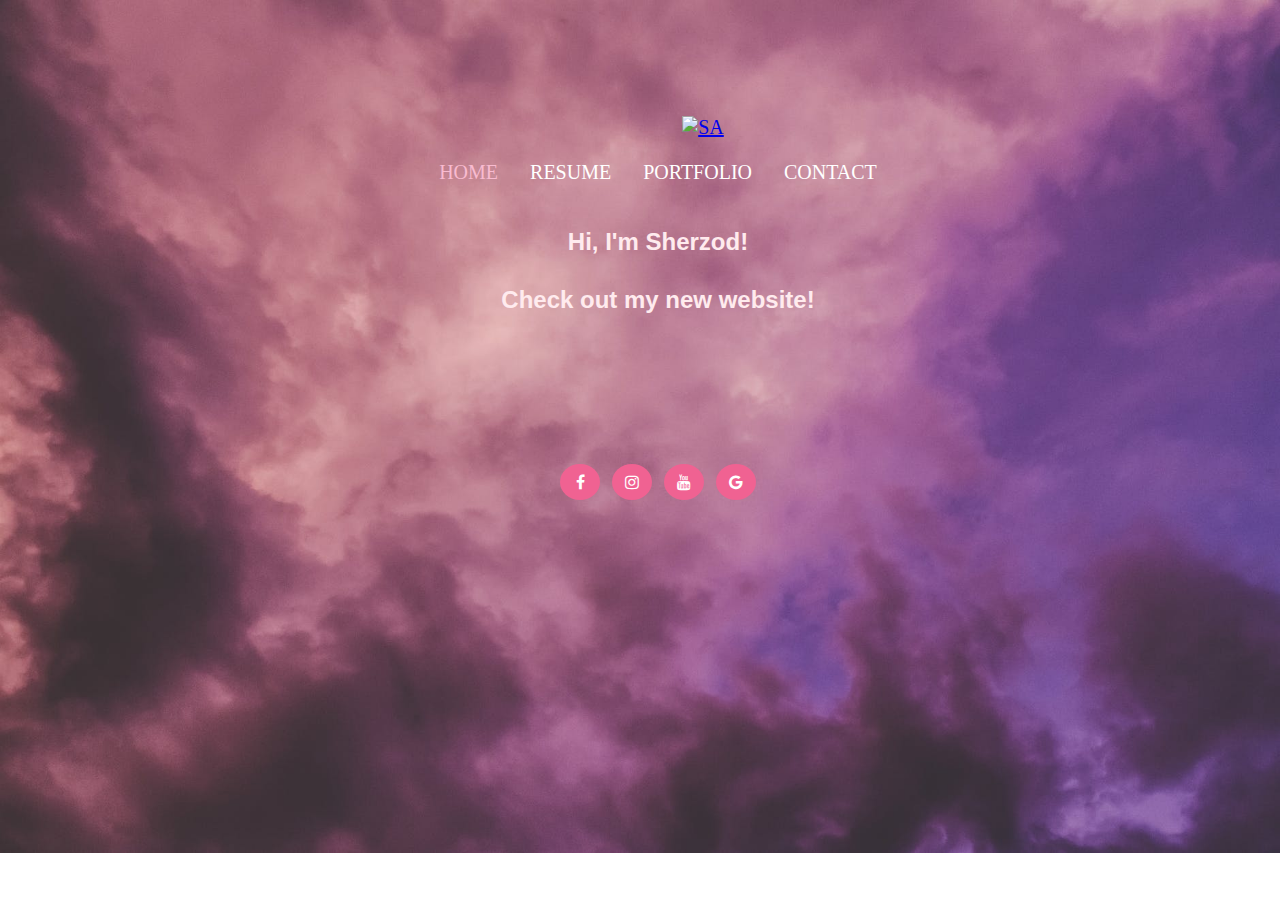
==== index.html @ ed2250bf "Add files via upload" ====
<!doctype html>
<html>
	<head>
		<title>Home</title>
		<link rel="stylesheet" type="text/css" href="style.css">
		<link rel="stylesheet" href="https://cdnjs.cloudflare.com/ajax/libs/font-awesome/4.7.0/css/font-awesome.min.css">
	</head>
	<body id="home">
		<div id="container" class="home-container">
			<header>
					<a href="./index.html"><img src="logo3.png" alt="SA" class="img-logo"></a>
					<nav>
					<ul>
						<li><a href="./index.html" class="active">Home</a></li>
						<li><a href="./resume.html">Resume</a></li>
						<li><a href="./portfolio.html">Portfolio</a></li>
						<li><a href="./contact.html">Contact</a></li>
					</ul>
					</nav>
			</header>
			<div id="content">
				<div id="col1">
					<div id="About">
						<h2>Hi, I'm Sherzod!</h2>
						<h2>Check out my new website!</h2>
					</div>
				</div>	
			</div>
			<footer class="home-footer">
				<a href="https://www.facebook.com/sherzod.abdussadykov" class="fa fa-facebook"></a>
				<a href="https://www.instagram.com/daydreamersher/" class="fa fa-instagram"></a>
				<a href="https://www.youtube.com/channel/UCgqqNO7muyym_eBImIQvhZw?view_as=subscriber" class="fa fa-youtube"></a>
				<a href="mailto:sabduss17@students.lcc.lt?subject=I Want to Hire You&body=Please send me your resume!" class="fa fa-google" ></a>
			</footer>
		</div>
	</body>
</html>
---- style.css ----
.home-container{
			width: 1100px;
			margin: 0 auto;
			padding: 100px 100px;
			text-align: center;
		}
		body {
			margin: o;
			background: url(pexels-photo-1040473.jpeg);
			background-repeat: no-repeat;
			background-size: 100%;
			width: 1100px;
		}
		header {
			width: 1100px;
		}
		#col1{
			width: 1100px;
		}
		#col1 h2 {
			font-family: Noto Sans, sans-serif;
			padding-top: 10px;
			color: #FFEBEE;
			text-align: center;
		}
		#col1 img {
			width: 260px;
			margin: 15px 10px;
		}
		}
		p {
			margin: 5px 10px;
		}
		.img-logo {
			padding-left: 90px;;
		}
		.img-logo2 {
			width: 500px;
		}
		footer {
			width: 1100px;
			
		}
		nav {
			display:flex;
			justify-content:center;
			align-items:center;
		}
		ul {
			list-style-type: none;
			margin: 0;
			padding: 0;
			overflow: hidden;
		}
		li {
			float: left;
		}
		a {
			display: block;
			padding: 8px;
			font-family: Comic Sans MS, Comic Sans, cursive;
			font-size: 20px;
			text-transform: uppercase;
		}
		li a {
			display: block;
			color: white;
			text-align: center;
			padding: 14px 16px;
			text-decoration: none;
		}
		li a:hover {
			color: #F8BBD0;
		}
		.active {
			color: #F8BBD0;
		}
		.resume-nav {
			float: left;
			padding-top: 20px;
			padding-left: 20px;
			text-align: center;
		}
		.img-logo2 {
			padding-right: 100px;
		}
		.resume-container {
			width: 1100px;
			position: fixed;
		}
		.fa {
			  padding: 10px;
			  font-size: 20px;
			  width: 20px;
			  text-align: center;
			  text-decoration: none;
			  margin: 10px 4px;
			  border-radius: 75%;
			  display: inline-block;
			}
		.fa:hover {
			background: #F06292;
			opacity: 0.7;
		}
		.fa-facebook {
			background: #F06292;
			color: white;
			
		}
		.fa-instagram {
			background: #F06292;
			color: white;
			
		}
		.fa-youtube {
			background: #F06292;
			color: white;
			
		}
		.fa-google {
			background: #F06292;
			color: white;
			
		}
		.home-footer {
			padding-top: 120px;
			padding-bottom: 0px;
		}
		.about {
			
		}
		.portrait {
			size: 360px;
		}
		#aboutme {
			width: 250px;
			display: inline-block;
			color: white;
			font-family: Arial, sans-serif;
			padding-left: 50px;
		}
		#aboutinfo {
			width: 400px;
			background-color: white;
			display: inline-block;
		}
		#aboutpic {
			height: 30px;
			max-width: 20px;
			display: inline-block;
			position: fixed;
		}
		#education {
			width: 250px;
			display: inline-block;
			color: white;
			font-family: Arial, sans-serif;
			padding-left: 50px;
		}
		#educationinfo {
			width: 700px;
			background-color: white;
			display: inline-block;
		}
		#educationpic {
			
		}
		#work {
			width: 250px;
			display: inline-block;
			color: white;
			font-family: Arial, sans-serif;
			padding-left: 50px;
		}
		#workinfo {
			width: 700px;
			background-color: white;
			display: inline-block;
		}
		#workpic {
			
		}
		#resume-footer {
			text-align: center;
		}
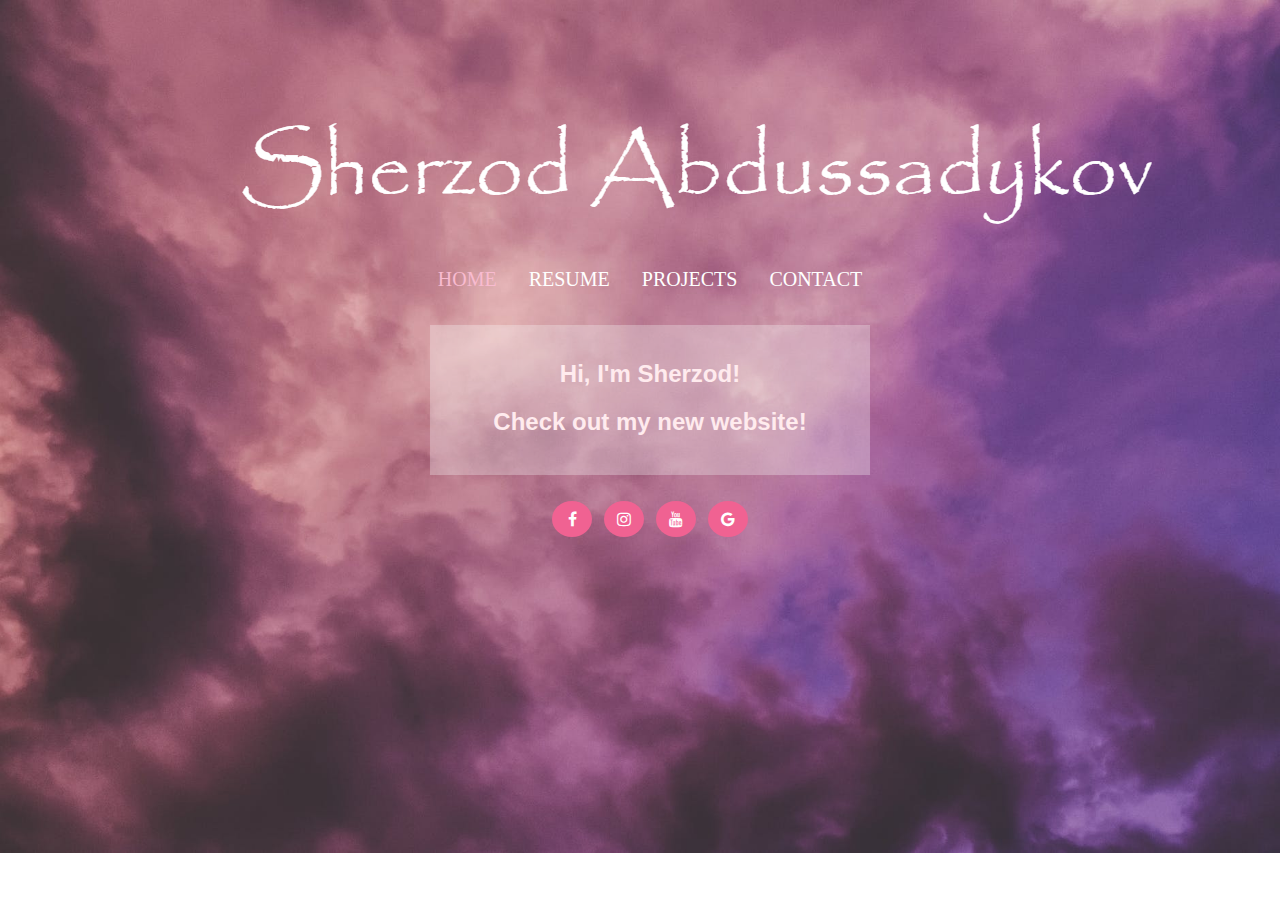
==== commit 7ce6a29e: "Add files via upload" ====
--- a/index.html
+++ b/index.html
@@ -13,20 +13,20 @@
 					<ul>
 						<li><a href="./index.html" class="active">Home</a></li>
 						<li><a href="./resume.html">Resume</a></li>
-						<li><a href="./portfolio.html">Portfolio</a></li>
+						<li><a href="./portfolio.html">Projects</a></li>
 						<li><a href="./contact.html">Contact</a></li>
 					</ul>
 					</nav>
 			</header>
-			<div id="content">
+			<div>
 				<div id="col1">
 					<div id="About">
-						<h2>Hi, I'm Sherzod!</h2>
+						<h2 id="firstheading">Hi, I'm Sherzod!</h2>
 						<h2>Check out my new website!</h2>
 					</div>
 				</div>	
 			</div>
-			<footer class="home-footer">
+			<footer>
 				<a href="https://www.facebook.com/sherzod.abdussadykov" class="fa fa-facebook"></a>
 				<a href="https://www.instagram.com/daydreamersher/" class="fa fa-instagram"></a>
 				<a href="https://www.youtube.com/channel/UCgqqNO7muyym_eBImIQvhZw?view_as=subscriber" class="fa fa-youtube"></a>
--- a/style.css
+++ b/style.css
@@ -4,29 +4,37 @@
 			padding: 100px 100px;
 			text-align: center;
 		}
+		#page-container{
+			width: 1100px;
+			margin: 0 auto;
+		}
 		body {
-			margin: o;
+			margin: 0;
 			background: url(pexels-photo-1040473.jpeg);
 			background-repeat: no-repeat;
 			background-size: 100%;
-			width: 1100px;
+			background-size: cover
 		}
 		header {
 			width: 1100px;
 		}
-		#col1{
-			width: 1100px;
+		#content {
+			background-color: rgba(250, 250, 250, 0.3);
+		}
+		#About {
+			background-color: rgba(250, 250, 250, 0.3);
+			width: 440px;
+			height: 150px;
+			margin-left: auto;
+			margin-right: auto;
 		}
 		#col1 h2 {
 			font-family: Noto Sans, sans-serif;
-			padding-top: 10px;
 			color: #FFEBEE;
 			text-align: center;
 		}
-		#col1 img {
-			width: 260px;
-			margin: 15px 10px;
-		}
+		#firstheading {
+			padding-top: 35px;
 		}
 		p {
 			margin: 5px 10px;
@@ -38,8 +46,25 @@
 			width: 500px;
 		}
 		footer {
-			width: 1100px;
-			
+			text-align: center;
+			left: 0;
+			bottom: 0;
+			right: 0;
+			padding: 1rem;
+		}
+		#introcontact {
+			background-color: rgba(136, 14, 79, 0.5);
+			width: 440px;
+			height: 50px;
+			margin-left: auto;
+			margin-right: auto;
+			font-family: Noto Sans, sans-serif;
+			color: #FFEBEE;
+			text-align: center;
+			padding-top: 10px;
+		}
+		#contactfooter {
+			padding-top: 270px;
 		}
 		nav {
 			display:flex;
@@ -54,6 +79,16 @@
 		}
 		li {
 			float: left;
+		}
+		#resumeul {
+			list-style-type: circle;
+			overflow: hidden;
+			float: none;
+			padding: 10px;
+		}
+		#resumelist {
+			float: none;
+			color: #880E4F;
 		}
 		a {
 			display: block;
@@ -80,13 +115,6 @@
 			padding-top: 20px;
 			padding-left: 20px;
 			text-align: center;
-		}
-		.img-logo2 {
-			padding-right: 100px;
-		}
-		.resume-container {
-			width: 1100px;
-			position: fixed;
 		}
 		.fa {
 			  padding: 10px;
@@ -122,64 +150,65 @@
 			color: white;
 			
 		}
-		.home-footer {
-			padding-top: 120px;
-			padding-bottom: 0px;
-		}
-		.about {
-			
-		}
 		.portrait {
 			size: 360px;
 		}
-		#aboutme {
-			width: 250px;
-			display: inline-block;
-			color: white;
+
+		#name {
+			width: 250px;
+			display: inline-block;
+			color: #880E4F;
 			font-family: Arial, sans-serif;
-			padding-left: 50px;
-		}
-		#aboutinfo {
-			width: 400px;
-			background-color: white;
-			display: inline-block;
+			padding-left: 20px;
+			text-align: right;
+		}
+		#info {
+			width: 550px;
+			background-color: rgba(250, 250, 250, 0.1);
+			display: inline-block;
+			color: #880E4F;
+			font-family: Arial, sans-serif; 
+		}
+		#info h2 {
+			padding-left: 5px;
+		}
+		#info h3 {
+			padding-left: 10px;
+		}
+		#skillsinfo {
+			width: 550px;
+			display: inline-block;
+			background-color: rgba(250, 250, 250, 0.1);
+			color: white;
+			font-family: Arial, sans-serif; 
 		}
 		#aboutpic {
-			height: 30px;
-			max-width: 20px;
-			display: inline-block;
-			position: fixed;
-		}
-		#education {
-			width: 250px;
-			display: inline-block;
-			color: white;
-			font-family: Arial, sans-serif;
-			padding-left: 50px;
-		}
-		#educationinfo {
-			width: 700px;
-			background-color: white;
-			display: inline-block;
+			display: inline-block;
+			float: right;
+			padding-right: 13px;
+		}
+		#aboutpic img {
+			width: 250px;
 		}
 		#educationpic {
-			
-		}
-		#work {
-			width: 250px;
-			display: inline-block;
-			color: white;
-			font-family: Arial, sans-serif;
-			padding-left: 50px;
-		}
-		#workinfo {
-			width: 700px;
-			background-color: white;
-			display: inline-block;
+			display: inline-block;
+			float: right;
+			padding-right: 13px;
+		}
+		#educationpic img {
+			width: 250px;
 		}
 		#workpic {
-			
-		}
-		#resume-footer {
-			text-align: center;
-		}
+			display: inline-block;
+			float: right;
+			padding-right: 13px;
+		}
+		#workpic img {
+			width: 250px;
+		}
+		#skillspic {
+			
+		}
+		iframe {
+			margin: 20px 20px;
+		}
